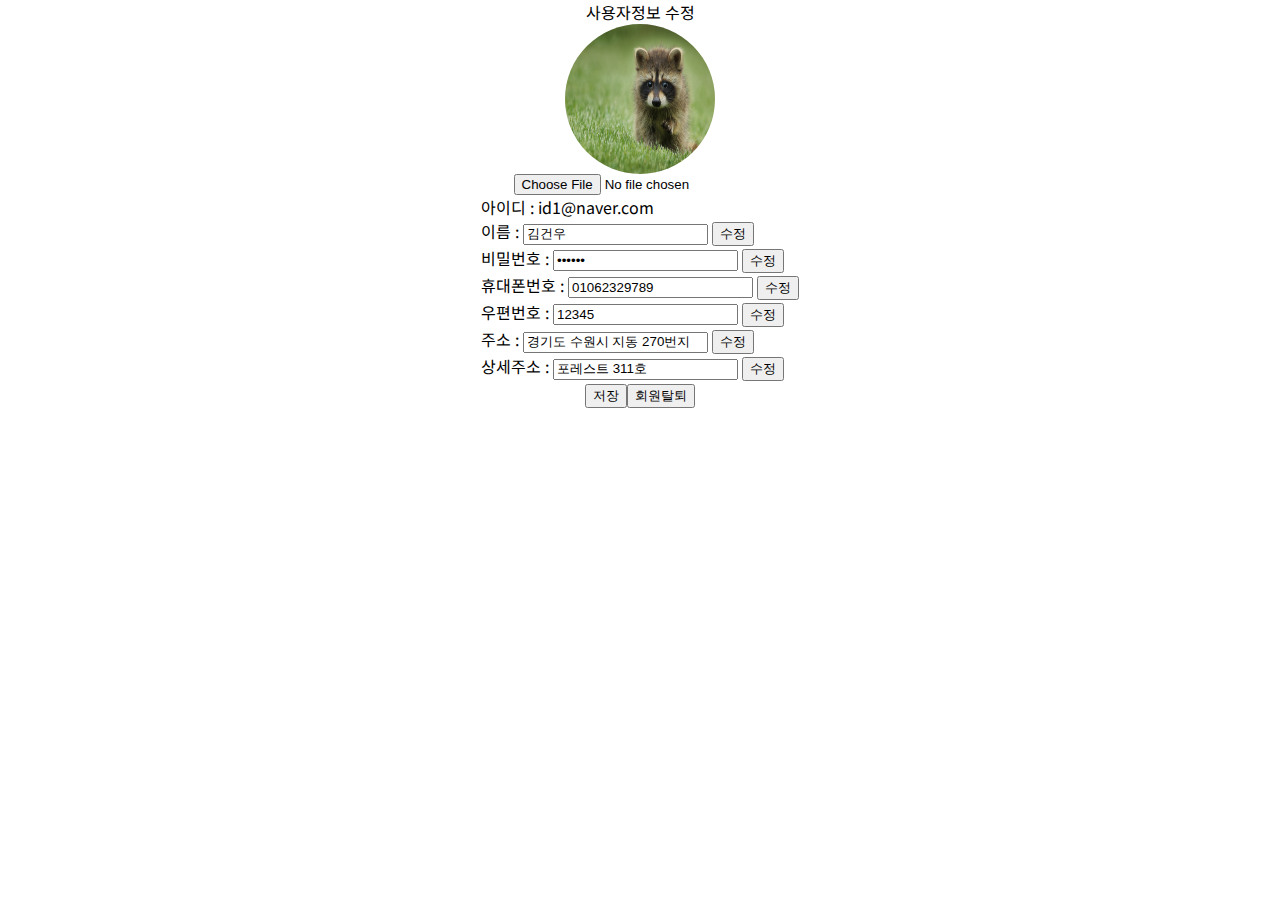
==== src/main/webapp/edituser.html @ 137ccf87 "create finish star, edituser update mypage" ====
<!DOCTYPE html>
<html>
  <head>
    <meta charset="UTF-8" />
    <title>Insert title here</title>
    <link rel="stylesheet" href="./css/edituser.css" />
  </head>
  <body>
    <div class="edituser">
      <div class="edituser__title">사용자정보 수정</div>
      <form class="edituser__form">
        <div class="profile__img">
          <img src="./images/user/2.jpg" />
        </div>
        <input type="file" name="photo" />
        <div class="edituser__info">
          <div class="edituser__id"><span>아이디 : </span>id1@naver.com</div>
          <div class="edituser__name">
            <span>이름 :</span>
            <input
              type="text"
              name="이름"
              placeholder="바꿀 이름을 입력하세요"
              value="김건우"
              required
              readonly
            />
            <button>수정</button>
          </div>
          <div class="edituser__pwd">
            <span>비밀번호 :</span>
            <input
              type="password"
              name="비밀번호"
              placeholder="현재 비밀번호"
              value="123456"
              required
              readonly
            />
            <button>수정</button>
          </div>
          <div class="edituser__phoneNo">
            <span>휴대폰번호 :</span>
            <input
              type="text"
              name="비밀번호"
              placeholder="현재 비밀번호"
              value="01062329789"
              required
              readonly
            />
            <button>수정</button>
          </div>
          <div class="edituser__zipcode">
            <span>우편번호 :</span>
            <input
              type="text"
              name="비밀번호"
              placeholder="현재 비밀번호"
              value="12345"
              required
              readonly
            />
            <button>수정</button>
          </div>
          <div class="edituser__addr">
            <span>주소 :</span>
            <input
              type="text"
              name="비밀번호"
              placeholder="현재 비밀번호"
              value="경기도 수원시 지동 270번지"
              required
              readonly
            />
            <button>수정</button>
          </div>
          <div class="edituser__addrDetail">
            <span>상세주소 :</span>
            <input
              type="text"
              name="비밀번호"
              placeholder="현재 비밀번호"
              value="포레스트 311호"
              required
              readonly
            />
            <button>수정</button>
          </div>
        </div>
        <div><button>저장</button><button>회원탈퇴</button></div>
      </form>
    </div>
  </body>
</html>
---- src/main/webapp/css/edituser.css ----
@charset "UTF-8";
@import url("https://fonts.googleapis.com/css2?family=Noto+Sans+KR:wght@100;300;400;500;700;900&display=swap");
@import "reset.css";

* {
  box-sizing: border-box;
}

html {
  scroll-behavior: smooth;
}

body {
  font-family: "Noto Sans kr", sans-serif;
}

header,
section,
footer {
  width: 100%;
}

.edituser {
  width: 100%;
  display: flex;
  flex-direction: column;
  align-items: center;
}

.edituser__form {
  width: 800px;
  display: flex;
  flex-direction: column;
  align-items: center;
}

.profile__img {
  width: 150px;
  height: 150px;
}

.profile__img img {
  width: 100%;
  height: 100%;
  border-radius: 50%;
}
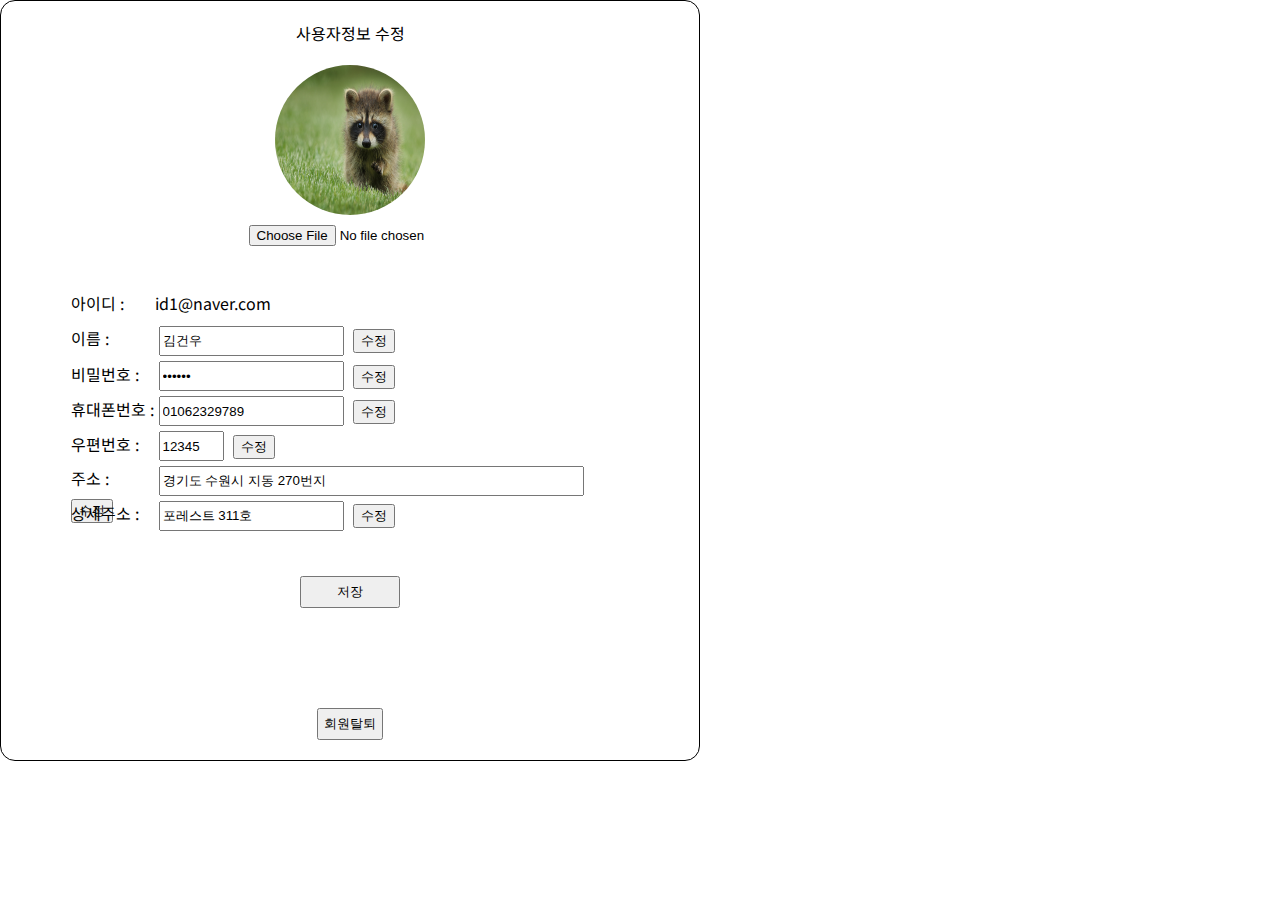
==== commit 4142c233: "update edituser servlet jsp service" ====
--- a/src/main/webapp/edituser.html
+++ b/src/main/webapp/edituser.html
@@ -9,86 +9,99 @@
     <div class="edituser">
       <div class="edituser__title">사용자정보 수정</div>
       <form class="edituser__form">
-        <div class="profile__img">
-          <img src="./images/user/2.jpg" />
+        <div class="edituser__img">
+          <div class="profile__img">
+            <img src="./images/user/2.jpg" />
+          </div>
+          <input type="file" name="photo" />
         </div>
-        <input type="file" name="photo" />
         <div class="edituser__info">
-          <div class="edituser__id"><span>아이디 : </span>id1@naver.com</div>
-          <div class="edituser__name">
-            <span>이름 :</span>
-            <input
-              type="text"
-              name="이름"
-              placeholder="바꿀 이름을 입력하세요"
-              value="김건우"
-              required
-              readonly
-            />
-            <button>수정</button>
-          </div>
-          <div class="edituser__pwd">
-            <span>비밀번호 :</span>
-            <input
-              type="password"
-              name="비밀번호"
-              placeholder="현재 비밀번호"
-              value="123456"
-              required
-              readonly
-            />
-            <button>수정</button>
-          </div>
-          <div class="edituser__phoneNo">
-            <span>휴대폰번호 :</span>
-            <input
-              type="text"
-              name="비밀번호"
-              placeholder="현재 비밀번호"
-              value="01062329789"
-              required
-              readonly
-            />
-            <button>수정</button>
-          </div>
-          <div class="edituser__zipcode">
-            <span>우편번호 :</span>
-            <input
-              type="text"
-              name="비밀번호"
-              placeholder="현재 비밀번호"
-              value="12345"
-              required
-              readonly
-            />
-            <button>수정</button>
-          </div>
-          <div class="edituser__addr">
-            <span>주소 :</span>
-            <input
-              type="text"
-              name="비밀번호"
-              placeholder="현재 비밀번호"
-              value="경기도 수원시 지동 270번지"
-              required
-              readonly
-            />
-            <button>수정</button>
-          </div>
-          <div class="edituser__addrDetail">
-            <span>상세주소 :</span>
-            <input
-              type="text"
-              name="비밀번호"
-              placeholder="현재 비밀번호"
-              value="포레스트 311호"
-              required
-              readonly
-            />
-            <button>수정</button>
+          <div class="edituser__infoContainer">
+            <div class="edituser__id edituser__infoline">
+              <span>아이디 : </span>id1@naver.com
+            </div>
+            <div class="edituser__name edituser__infoline">
+              <span>이름 :</span>
+              <input
+                type="text"
+                name="이름"
+                placeholder="바꿀 이름을 입력하세요"
+                value="김건우"
+                required
+                readonly
+              />
+              <button>수정</button>
+            </div>
+            <div class="edituser__pwd edituser__infoline">
+              <span>비밀번호 :</span>
+              <input
+                type="password"
+                name="비밀번호"
+                placeholder="현재 비밀번호"
+                value="123456"
+                required
+                readonly
+              />
+              <button>수정</button>
+            </div>
+            <div class="edituser__phoneNo edituser__infoline">
+              <span>휴대폰번호 :</span>
+              <input
+                type="text"
+                name="비밀번호"
+                placeholder="현재 비밀번호"
+                value="01062329789"
+                required
+                readonly
+              />
+              <button>수정</button>
+            </div>
+            <div class="edituser__zipcode edituser__infoline">
+              <span>우편번호 :</span>
+              <input
+                type="text"
+                name="비밀번호"
+                placeholder="현재 비밀번호"
+                value="12345"
+                size="5"
+                required
+                readonly
+              />
+              <button>수정</button>
+            </div>
+            <div class="edituser__addr edituser__infoline">
+              <span>주소 :</span>
+              <input
+                type="text"
+                name="비밀번호"
+                placeholder="현재 비밀번호"
+                value="경기도 수원시 지동 270번지"
+                size="50"
+                required
+                readonly
+              />
+              <button>수정</button>
+            </div>
+            <div class="edituser__addrDetail edituser__infoline">
+              <span>상세주소 :</span>
+              <input
+                type="text"
+                name="비밀번호"
+                placeholder="현재 비밀번호"
+                value="포레스트 311호"
+                required
+                readonly
+              />
+              <button>수정</button>
+            </div>
           </div>
         </div>
-        <div><button>저장</button><button>회원탈퇴</button></div>
+        <div class="edituser__saveBtn">
+          <button class="saveBtn">저장</button>
+        </div>
+        <div class="edituser__withdrawalBtn">
+          <button class="withdrawalBtn">회원탈퇴</button>
+        </div>
       </form>
     </div>
   </body>
--- a/src/main/webapp/css/edituser.css
+++ b/src/main/webapp/css/edituser.css
@@ -21,14 +21,30 @@
 }
 
 .edituser {
+  width: 700px;
+  max-width: 100%;
+  display: flex;
+  flex-direction: column;
+  align-items: center;
+  border: 1px solid;
+  border-radius: 15px;
+}
+
+.edituser__title {
+  margin: 20px 0;
+}
+
+.edituser__form {
   width: 100%;
+  margin-bottom: 20px;
   display: flex;
   flex-direction: column;
   align-items: center;
 }
 
-.edituser__form {
-  width: 800px;
+.edituser__img {
+  width: 150px;
+  margin-bottom: 40px;
   display: flex;
   flex-direction: column;
   align-items: center;
@@ -37,6 +53,7 @@
 .profile__img {
   width: 150px;
   height: 150px;
+  margin-bottom: 10px;
 }
 
 .profile__img img {
@@ -44,3 +61,49 @@
   height: 100%;
   border-radius: 50%;
 }
+
+.edituser__img input {
+  margin-left: 50px;
+}
+
+.edituser__info {
+  width: 100%;
+  max-width: 100%;
+  margin-bottom: 40px;
+  display: flex;
+  justify-content: center;
+}
+
+.edituser__infoContainer {
+  width: 80%;
+}
+
+.edituser__infoline {
+  width: 100%;
+  height: 30px;
+  margin: 5px 0;
+}
+
+.edituser__infoline span {
+  display: inline-block;
+  width: 15%;
+}
+
+.edituser__infoline input {
+  height: 30px;
+  margin-right: 5px;
+}
+
+.edituser__saveBtn {
+  width: 100px;
+  margin-bottom: 100px;
+}
+
+.saveBtn {
+  width: 100%;
+  padding: 5px;
+}
+
+.withdrawalBtn {
+  padding: 5px;
+}
